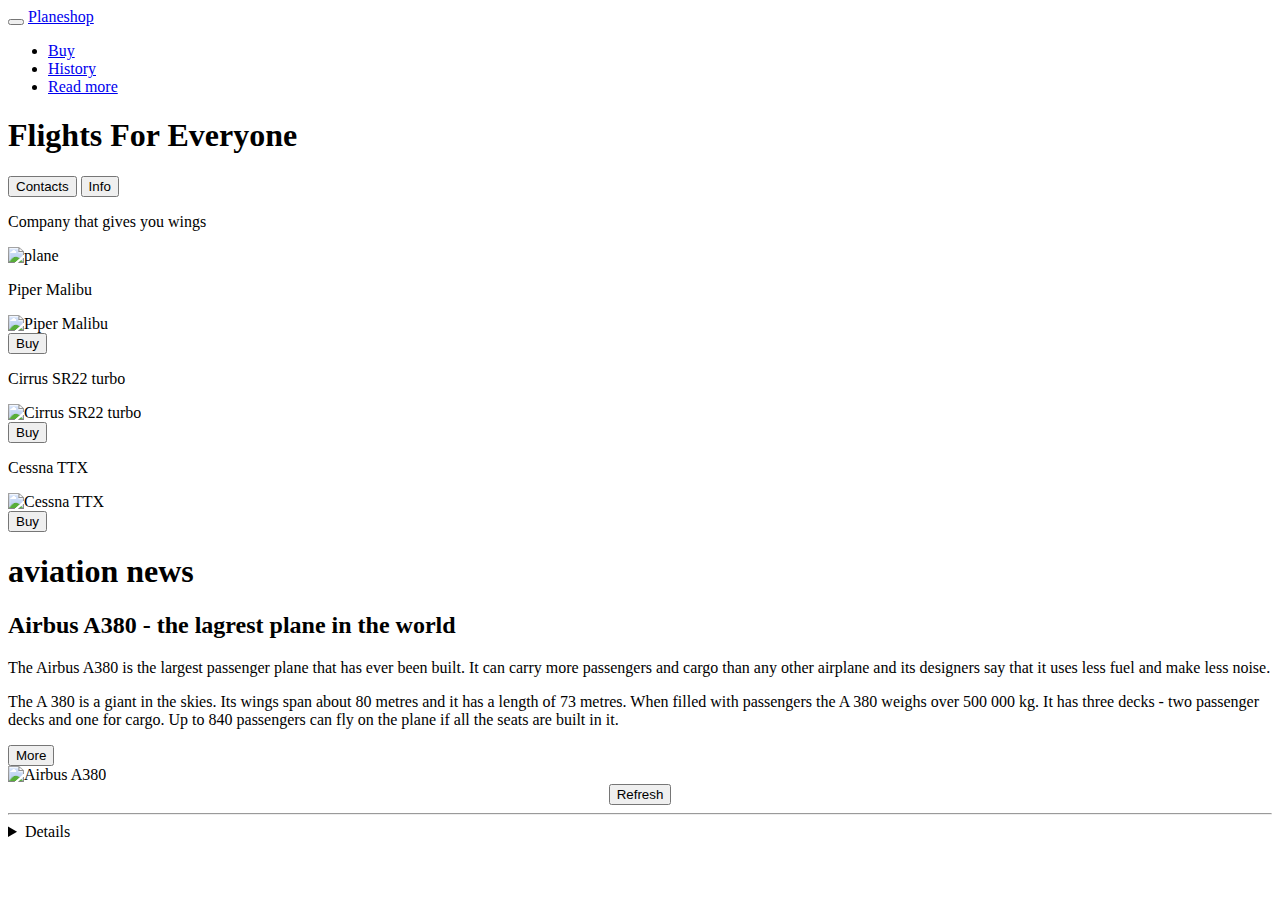
==== index.html @ 9020a747 "Add files via upload" ====
<!DOCTYPE html>
<html>
<head>
  <meta charset="utf-8"/>
  <meta name="description" content="My page">
  <meta name="author" content="Didar Orazgaliyev">
  <link rel="stylesheet" type="text/css" href="cstyle\style.css"/>
    <title>
      PaGE
    </title>
    <!-- Google fonts -->
  <link rel="preconnect" href="https://fonts.gstatic.com">
  <link href="https://fonts.googleapis.com/css2?family=Faster+One&family=Ubuntu:wght@500&display=swap" rel="stylesheet">
    <!-- Icon -->
  <link rel="icon" href='https://minecraft.fr/forum/attachments/minesoft-block-1-jpg.41313/' type="image">
    <!-- Bootstrap link -->
  <link rel="stylesheet" href="https://cdn.jsdelivr.net/npm/bootstrap@4.6.0/dist/css/bootstrap.min.css" integrity="sha384-B0vP5xmATw1+K9KRQjQERJvTumQW0nPEzvF6L/Z6nronJ3oUOFUFpCjEUQouq2+l" crossorigin="anonymous">
  <link rel="stylesheet" href="/css/master.css">
    <!-- Bootstrap scripts -->
  <script src="https://code.jquery.com/jquery-3.5.1.slim.min.js" integrity="sha384-DfXdz2htPH0lsSSs5nCTpuj/zy4C+OGpamoFVy38MVBnE+IbbVYUew+OrCXaRkfj" crossorigin="anonymous"></script>
  <script src="https://cdn.jsdelivr.net/npm/popper.js@1.16.1/dist/umd/popper.min.js" integrity="sha384-9/reFTGAW83EW2RDu2S0VKaIzap3H66lZH81PoYlFhbGU+6BZp6G7niu735Sk7lN" crossorigin="anonymous"></script>
  <script src="https://cdn.jsdelivr.net/npm/bootstrap@4.6.0/dist/js/bootstrap.min.js" integrity="sha384-+YQ4JLhjyBLPDQt//I+STsc9iw4uQqACwlvpslubQzn4u2UU2UFM80nGisd026JF" crossorigin="anonymous"></script>
</head>
<body>
  <section id="sec1">

    <div class="container">
      <nav class="navbar navbar-expand-lg navbar-dark bg-dark">
        <button class="navbar-toggler" type="button" data-bs-toggle="collapse" data-bs-target="#navbarSupportedContent" aria-controls="navbarSupportedContent" aria-expanded="false" aria-label="Toggle navigation">
        <span class="navbar-toggler-icon"></span>
        </button>
        <a class="nav-link active" aria-current="page" href="C:\Lessons\2\bootstrap\index.html">Planeshop</a>
        <div class="collapse navbar-collapse" id="navbarSupportedContent">
        <ul class="navbar-nav ml-auto">
            <li class="navbar-item">
                <a class="nav-link" href="C:\Lessons\2\bootstrap\pagenotfound.html">Buy</a>
            </li>
            <li class="navbar-item">
                <a class="nav-link" href="C:\Lessons\2\bootstrap\pagenotfound.html">History</a>
            </li>
            <li class="navbar-item">
                <a class="nav-link" href="C:\Lessons\2\bootstrap\pagenotfound.html">Read more</a>
            </li>
        </ul>
        </div>
    </nav>

<div class="row">
  <div class="col-lg-6">
<h1>Flights For Everyone</h1>
<a id="but02" href="C:\Lessons\2\bootstrap\conacts.html"><button id="button11" type="button" class="btn btn-outline-success">Contacts</button></a>
<a id="but02" href="C:\Lessons\2\bootstrap\info.html"><button id="button11" type="button" class="btn btn-outline-primary">Info</button></a>
<p id="par1">Company that gives you wings</p>
</div>
<div  class="col-lg-6">
<img id="plane1" src="https://img2.goodfon.ru/original/2560x1600/e/d9/avia-polet-samolet.jpg" alt="plane" width="540px">
</div>
</div>
</div>
  </section>
  <section id="sec2">
    <div class="container">
      <div class="row">
        <div  class="col-lg-4">
          <p>Piper Malibu</p>
          <img id="img1" src="http://www.uppervalleyaviation.com/wp-content/uploads/2016/06/Piper-Malibu-PA-46-Paint-1.jpg" alt="Piper Malibu" width="200px">
          <br>
          <a id="but02" href="C:\Lessons\2\bootstrap\pipermalibu.html" target="_blank"><button type="button" class="btn btn-success">Buy</button></a>
        </div>
        <div  class="col-lg-4">
          <p>Cirrus SR22 turbo</P>
          <img id="img2" src="https://robbreport.com/wp-content/uploads/2014/05/1399871.jpg?w=1000" alt="Cirrus SR22 turbo" width="200px">
          <br>
          <a id="but02" href="C:\Lessons\2\bootstrap\sr22turbo.html" target="_blank"><button type="button" class="btn btn-success">Buy</button></a>
        </div>
        <div  class="col-lg-4">
          <p>Cessna TTX</p>
          <img id="img1" src="https://i.pinimg.com/originals/e4/96/91/e4969165a863661184eddac6b0e43509.jpg" alt="Cessna TTX" width="200px">
          <br>
          <a id="but02" href="C:\Lessons\2\bootstrap\cessna.html" target="_blank"><button type="button" class="btn btn-success">Buy</button></a>
        </div>
      </div>
    </div>
  </section>
  <div id="nwe1" class="container">
    <div class="row">
      <div class="col-lg-6">
        <h1>aviation news</h1>
      </div>
  </div>
  <div id="container111" class="container">
    <h2 id="h222">Airbus A380 - the lagrest plane in the world</h2>
    <div id="rowww" class="row">
    <div class="col-lg-6">
    <p id="parr44">The Airbus A380 is the largest passenger plane that has ever been built. It can carry more passengers and cargo than any other airplane and its designers say that it uses less fuel and make less noise.</p>
    <p id="parr44">The A 380 is a giant in the skies. Its wings span about 80 metres and it has a length of 73 metres. When filled with passengers the A 380 weighs over 500 000 kg. It has three decks - two passenger decks and one for cargo. Up to 840 passengers can fly on the plane if all the seats are built in it.</p>
    <a href="https://www.english-online.at/travel/airbus-380/airbus-380-largest-plane.htm" target="_blank"><button type="button" class="btn btn-light">More</button></a>
  </div>
    <div class="col-lg-6">
    <img src="https://i.ytimg.com/vi/lUMNngycxnM/maxresdefault.jpg" alt="Airbus A380" width="480px">
  </div>
</div>
  </div>
  <center id="centman">
  <a id="but02" href="C:\Lessons\2\bootstrap\index.html"><button type="button" class="btn btn-light">Refresh</button></a>
</center>
  <hr>
  <details><a href="">No details</a></details>
</body>
</html>
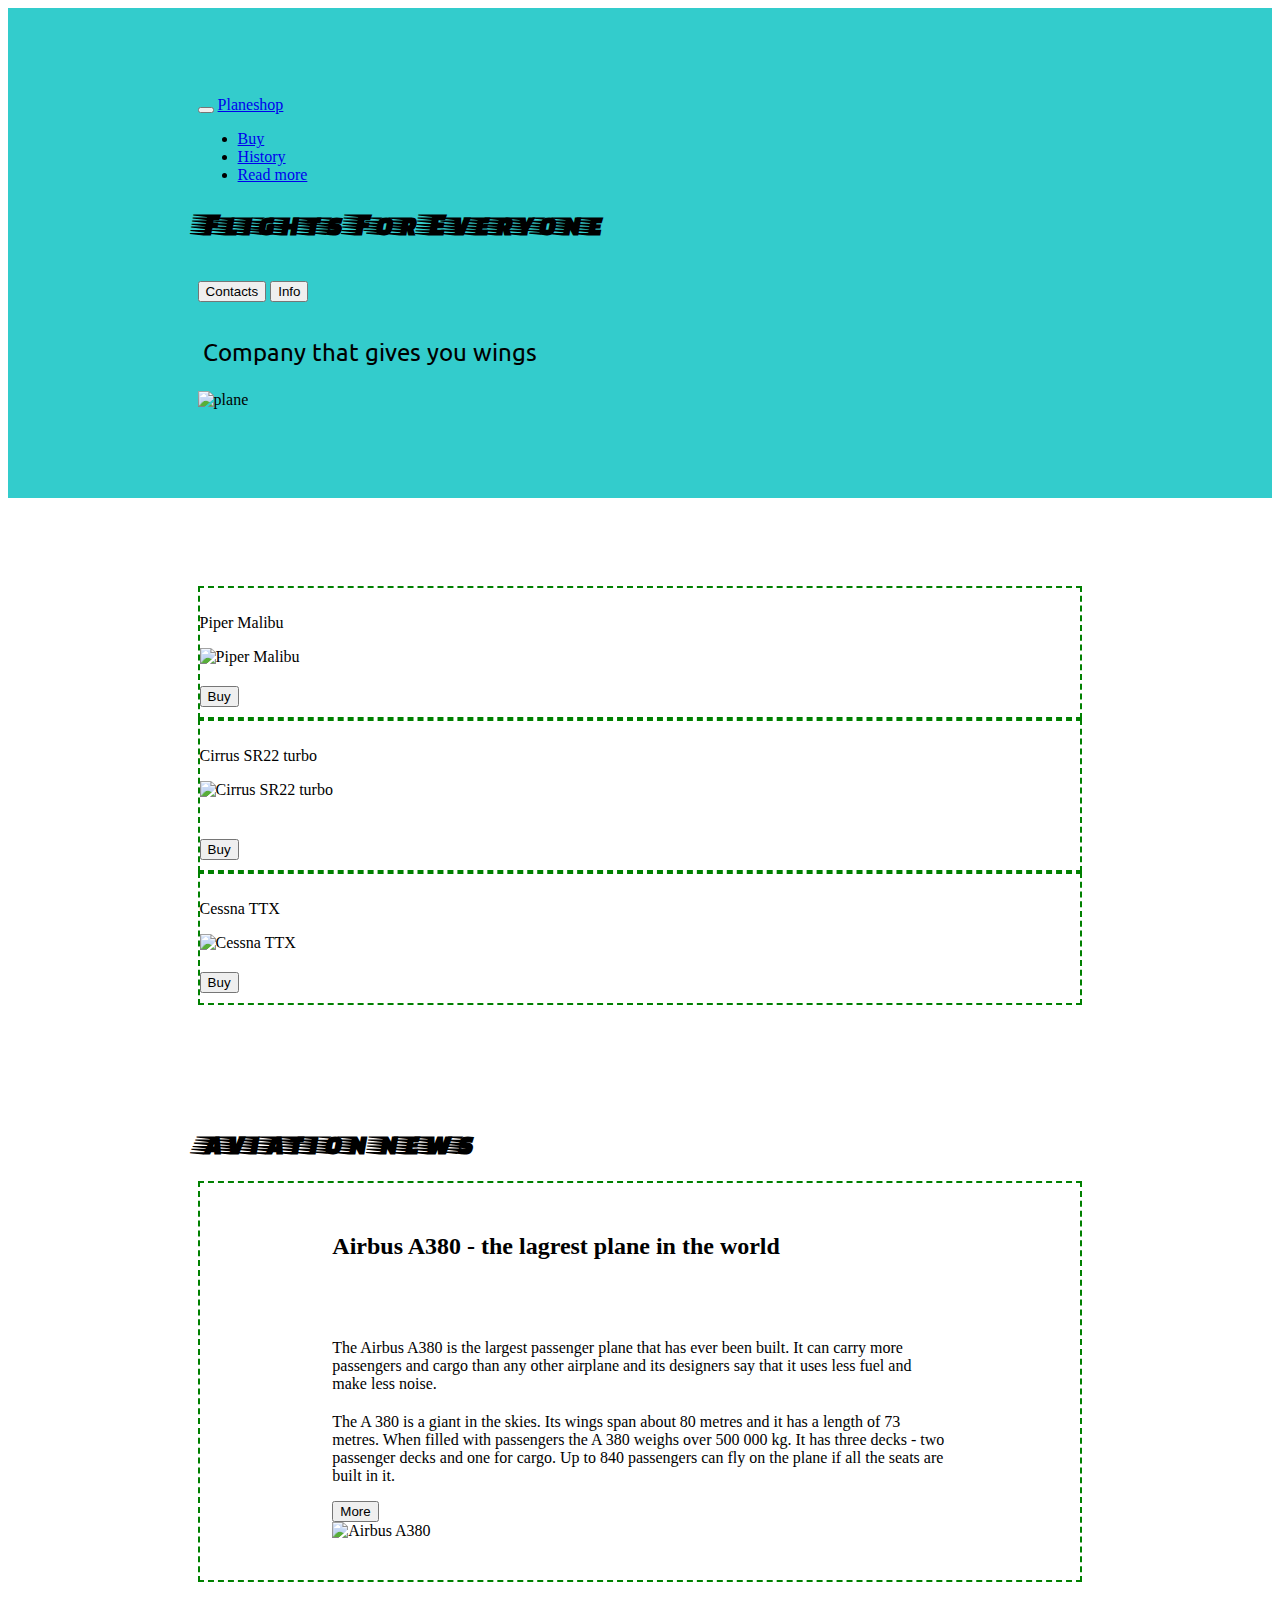
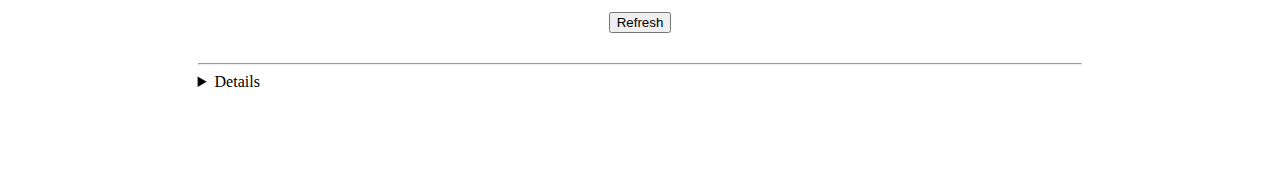
==== commit 7257d628: "Update index.html" ====
--- a/index.html
+++ b/index.html
@@ -4,7 +4,7 @@
   <meta charset="utf-8"/>
   <meta name="description" content="My page">
   <meta name="author" content="Didar Orazgaliyev">
-  <link rel="stylesheet" type="text/css" href="cstyle\style.css"/>
+  <link rel="stylesheet" type="text/css" href="style.css"/>
     <title>
       PaGE
     </title>
--- a/style.css
+++ b/style.css
@@ -0,0 +1,132 @@
+#sec1 {
+  background-color: #33CCCC;
+}
+
+h1 {
+  font-family: Faster One;
+}
+
+.container {
+padding: 7% 15%;
+}
+
+nav {
+  margin-bottom: 15px;
+}
+
+#img1 {
+  margin-bottom: 20px;
+}
+
+#img2 {
+  margin-bottom: 40px;
+}
+
+.col-lg-4 {
+  border: 2px dashed green;
+  padding-top: 10px;
+  padding-bottom: 10px;
+}
+
+#par1 {
+  margin-top: 35px;
+  margin-left: 5px;
+  font-family: Ubuntu;
+  font-size: 24px;
+}
+
+#button11 {
+  margin-top: 20px;
+}
+
+#container111 {
+  border: 2px dashed green;
+  padding-bottom: 40px;
+  padding-top: 30px;
+  margin-bottom: 30px;
+}
+
+#h22 {
+  margin-top: 10px;
+  margin-bottom: 40px;
+}
+
+#parr44 {
+  margin-top: 20px;
+}
+
+#rowww {
+  padding-top: 40px;
+}
+
+#but02 {
+  color: inherit;
+  text-decoration: none;
+}
+
+#section01 {
+  background-color: #33CCCC
+}
+
+#coller2 {
+  border: 2px dashed green;
+  border-bottom: none;
+  padding-top: 10px;
+  padding-bottom: 10px;
+}
+
+#coller3 {
+  border: 2px dashed green;
+  padding-top: 10px;
+  padding-bottom: 10px;
+}
+
+#buttoner {
+  position: fixed;
+  bottom: 5px;
+  left: 20px;
+}
+
+#gobacker {
+  color: inherit;
+  text-decoration: none;
+}
+
+#container112 {
+  margin-top: 30px;
+  margin-bottom: 130px;
+  border: 2px dashed green;
+  padding-bottom: 30px;
+  padding-top: 30px;
+}
+
+#cont22 {
+  padding-top: 10px;
+  margin-bottom: 200px;
+}
+
+#nwe1 {
+  padding-top: 10px;
+}
+
+#centman {
+  margin-bottom: 30px;
+}
+
+#blanker1 {
+  margin-top: 100px;
+}
+
+#orderer {
+  border: 2px dashed green;
+  padding: 30px 30px;
+}
+
+#manmn {
+  padding: 100px 100px;
+}
+
+#ender {
+  font-size: 70px;
+  color: green;
+}
